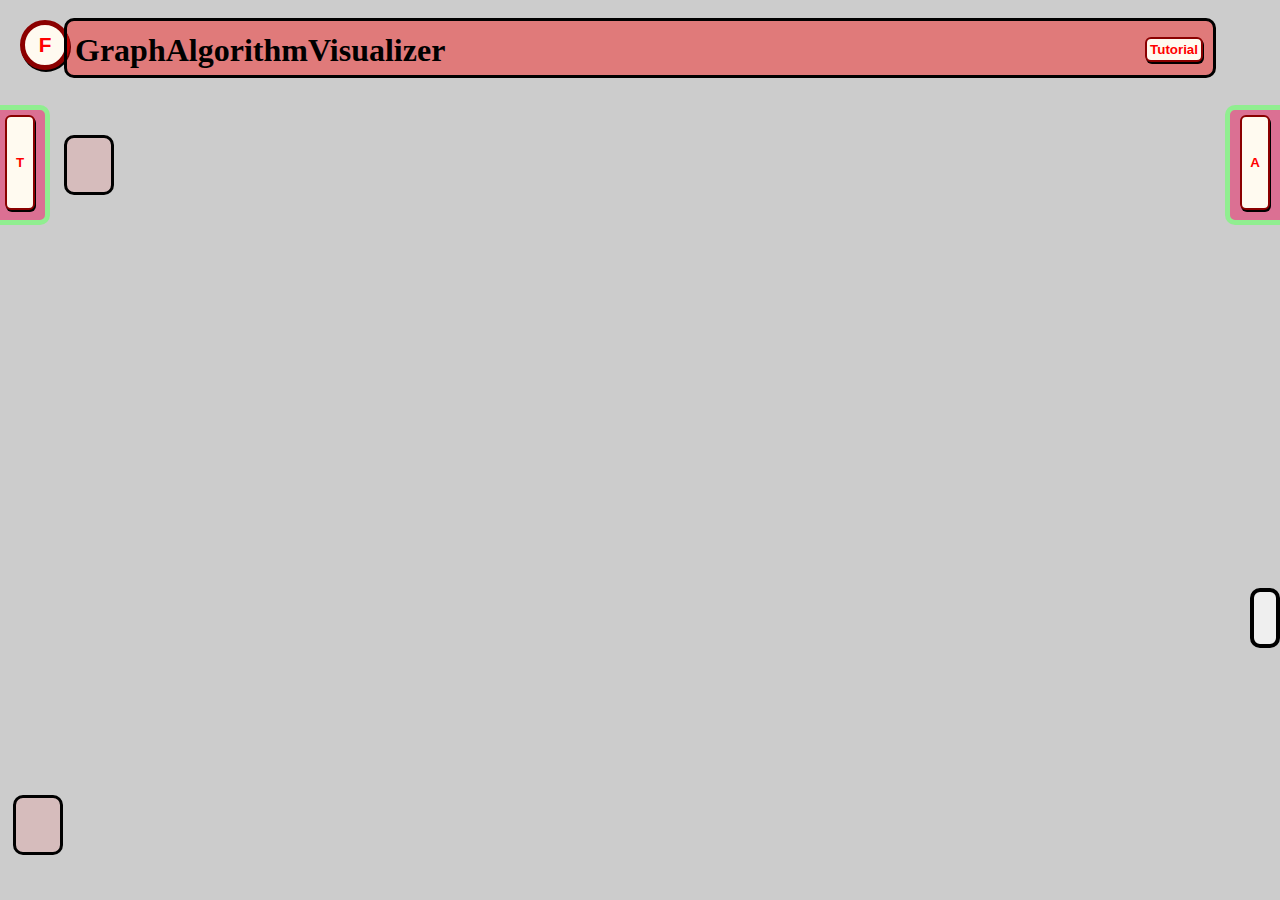
==== index.html @ 5e88e677 "fixed the arrow marker" ====
<!DOCTYPE html>
<html >
<head>
	<title>GraphAlgorithmVisualizer</title>
	<link rel="stylesheet" type="text/css" href="css/style.css">
	<link rel="stylesheet" type="text/css" href="css/id_style.css">
	<link rel="stylesheet" type="text/css" href="css/class_style.css">
	<link rel="stylesheet" type="text/css" href="css/anim_css.css">
	<link id="line_sheet" rel="stylesheet" type="text/css" href="css/line_style_normal_mode.css">
</head>
<!-- &#10094;
&#10095; -->
<body>
	<div id="slides" style="display:none;">
		<div class="slide_container">
			<div id="slide_no">
				1/17
			</div>
			<button id="skip_button" >SKIP</button>
			<button id="slide_previous" >&#10094;</button>
			<button id="slide_next" >&#10095;</button>
			<div class="my_slides" style="display: block;">
				<img src="images/first_slide.jpg" class="slide_image" height="400" width="800">
				<div class="text_tag">
					Text
				</div>
			</div>
			<div class="my_slides" style="display: none;">
				<img src="images/add_options.jpg" class="slide_image" height="400" width="800">
				<div class="text_tag">
					Text
				</div>
			</div>
			<div class="my_slides" style="display: none;">
				<img src="images/custom_node_additon.jpg" class="slide_image" height="400" width="800">
				<div class="text_tag">
					Text
				</div>
			</div>
			<div class="my_slides" style="display: none;">
				<img src="images/delete1.jpg" class="slide_image" height="400" width="800">
				<div class="text_tag">
					Text
				</div>
			</div>
			<div class="my_slides" style="display: none;">
				<img src="images/delete-2.jpg" class="slide_image" height="400" width="800">
				<div class="text_tag">
					Text
				</div>
			</div>
			<div class="my_slides" style="display: none;">
				<img src="images/foccus.jpg" class="slide_image" height="400" width="800">
				<div class="text_tag">
					Text
				</div>
			</div>
			<div class="my_slides" style="display: none;">
				<img src="images/move1.jpg" class="slide_image" height="400" width="800">
				<div class="text_tag">
					Text
				</div>
			</div>
			<div class="my_slides" style="display: none;">
				<img src="images/move2.jpg" class="slide_image" height="400" width="800">
				<div class="text_tag">
					Text
				</div>
			</div>
			<div class="my_slides" style="display: none;">
				<img src="images/connections1.jpg" class="slide_image" height="400" width="800">
				<div class="text_tag">
					Text
				</div>
			</div>
			<div class="my_slides" style="display: none;">
				<img src="images/connec.jpg" class="slide_image" height="400" width="800">
				<div class="text_tag">
					Text
				</div>
			</div>
			<div class="my_slides" style="display: none;">
				<img src="images/afterconnections.jpg" class="slide_image" height="400" width="800">
				<div class="text_tag">
					Text
				</div>
			</div>
			<div class="my_slides" style="display: none;">
				<img src="images/animation1.jpg" class="slide_image" height="400" width="800">
				<div class="text_tag">
					Text
				</div>
			</div>
			<div class="my_slides" style="display: none;">
				<img src="images/bake_animation.jpg" class="slide_image" height="400" width="800">
				<div class="text_tag">
					Text
				</div>
			</div>
			<div class="my_slides" style="display: none;">
				<img src="images/play_animation.jpg" class="slide_image" height="400" width="800">
				<div class="text_tag">
					Text
				</div>
			</div>
			<div class="my_slides" style="display: none;">
				<img src="images/delay.jpg" class="slide_image" height="400" width="800">
				<div class="text_tag">
					Text
				</div>
			</div>
			<div class="my_slides" style="display: none;">
				<img src="images/forward and back.jpg" class="slide_image" height="400" width="800">
				<div class="text_tag">
					Text
				</div>
			</div>
			<div class="my_slides" style="display: none;">
				<img src="images/generate.jpg" class="slide_image" height="400" width="800">
				<div class="text_tag">
					Text
				</div>
			</div>
			
		</div>
	</div>
	<div id="graph-container"  style="">
		<div id = "detail_tab" class="detail_tab_style" style="left: 100px; top: 100px; transform: scale(0);">
			<div id="curr_dis_tag" >
				<label>
					Curr Dis
				</label>
				<div id="curr_dis_value" style="color:black;">
					65
				</div>
			</div>
			<div id="new_dis_tag">
				<label>
					New Dis
				</label>
				<div id="curr_dis_value" style="color:black;">
					65
				</div>
			</div>
			<svg x = "0" y = "0" height = "100" width = "100">
				<path d="M-80 -100 L-80 -20 L-16 -20 L0 0 L16 -20 L80 -20 L80 -100 Z" style = "fill:lightseagreen;stroke:blueviolet;stroke-width:3 ;"/>
			</svg>
		</div>

		<button type="button" name="F"  id = "center_button">F</button>
		<div id="scroll_box" style="visibility: hidden;"></div>
		<div id="scroll_box_heap" style="visibility: hidden;"></div>
		<div id = "draw_area_container" style="left: 0.4px; top: 0.4px;">
			<svg  x = "0" y = "0" height = "100" width = "100" id = "draw_area" xmlns="http://www.w3.org/2000/svg" >
				<defs>
				    <marker id="arrow" markerWidth="10" markerHeight="10" refX="6" refY="1.5" orient="auto" markerUnits="strokeWidth">
				    	<!-- <path d="M0,0 L0,6 L9,3 z" fill="#f00" /> -->
				    	<path d="M0,0 L0,3 L4,1.5 z" fill="#c2789e" /> 
				    </marker>
			  	</defs>
			</svg>
		</div>
		<div  id="graph" style="left: 0.4px; top: 0.4px;">
		</div>
	</div>
	<div id = coding_area class="disappeared">
		<button  id="code_appear"></button>
		<div style="margin-bottom: 5px;">Graph-Generation Script editor</div>
		<div>
			<button id="generate">Generate</button>
			<button id="clear">Clear</button>
		</div>
		<textarea spellcheck="false" id = "code_editor" type="textarea" rows="5" cols="50" placeholder="Add the Graph-Generation-Script .......">1 2 2 4
1 3 2 1
1 6 2 2
2 3 2 3
2 4 2 0
3 6 2 10
3 4 2 6 
6 5 2 5 
4 5 2 8</textarea>
		<div><textarea id = code_editor_output type="textarea" rows="5" cols="5" readonly="true" placeholder="Output......."></textarea>
		</div>
	</div>
	<dialog id="dialog" >  
			<div>
				<label>
					Length Value 
					<input value="50" id = "num_input" type="number" name="guests"  >
				</label>
			</div>  
			<div>
				<label>Length(0 to 100) 
					<input id="dialog_slider" value = '50' type="range" name="satisfaction"
						min="0" max="100" step="1">
				</label>
			</div>
		<button id="hide">Close</button>
		<button id="connect">Connect</button>   
	</dialog>
	<!-- Header -->
	<h1  >GraphAlgorithmVisualizer<button id="tutorial_button" class="radio_buttons">Tutorial</button></h1>
	<h2 id="context_tab"></h2>
	<h2 id="i_button"></h2>
	<!-- Control Panel -->
	<div id="tools_panel" class = "control-panel tools_panel_disappear"  >
		<button class="radio_buttons panel_buttons" id="tools_panel_button" style="float: right; height: 100%; width: 30px;">T</button>
		<div class="options" >
			<label class = "radio_buttons">ADD<input  type="radio" name="mode" checked="true" id="add_button"></label>
			<label class = "radio_buttons">DELETE<input type="radio" name="mode" id="delete_button"></label>
			<label class = "radio_buttons">FOCUS<input type="radio" name="mode" id="focus_button"></label>
			<label class = "radio_buttons">MOVE<input type="radio" name="mode" id="move_button"></label>
			<label class = "radio_buttons">CONNECT<input type="radio" name="mode" id="connect_button"></label>	
		</div>
		<div style="margin-top: 10px;">
			<label  class="options"  >Connection Type
				<select id = "connections" name = "connections">
					<option>Bidirectional Unweighted</option>
					<option selected>Directional Unweighted</option>
					<option  >Bidirectional weighted</option>
					<option>Directional weighted</option>
				</select>
			</label>
		</div>
		<div style="margin-top: 10px; width: auto;float: left;">
			<label  class="options">Node Enum
				<select id = "Vertex_type" name = "Vertex_type">
					<option selected>1,2,3..</option>
					<option>Custom name</option>
				</select>
			</label>
		</div>
		<div class="options" style="float:right;">
			<button class="radio_buttons" id="recolor_button" style="font-weight: bolder;" title="clear all the coloring created by animations">Recolor</button>
			<button class="radio_buttons" id="layout_button" style="font-weight: bolder;" title="clear all the coloring created by animations">Layout</button>
			<button class="radio_buttons" id="clear_button" style="font-weight: bolder;" title="delete the graph">Clear Graph</button>
		</div>
		
	</div>
	<div id="animation_panel" class = "control-panel animation_panel_disappear"  >
		<button class="radio_buttons panel_buttons" id="animation_panel_button" >A</button>
		<div  class="options">
			<label>Algorithm
				<select  id = "algorithms">
					<option>Depth First Search</option>
					<option>Breadth First Search</option>
					<option>Dijsktra Algorithm</option>
					<option>Prims's Algorithm</option>
					<option>Kruskal Algorithm</option>
					<option>Articulation Points</option>
					<!-- <option>Finding Bridges</option>
					<option>Bellman Ford Algorithm</option> -->
					
				</select>
				<button class="radio_buttons" id="bake">Bake Animation</button>
				<div>
					<label>Delay<input id="speed_slider" value = '3' style="margin: 0px;" type="range" name="speed" min="1" max="10" step="1">
					<label id = "speed_label">1.5</label></label>
				</div>
			</label>
		</div>
		<div class="options">
			<button id="back_button" class="radio_buttons"><</button>
			<button id = "play" class="radio_buttons">Play</button>
			<button id="forward_button" class="radio_buttons">></button>
			<input id="animation_slider" value = '3' type="range" name="animation_slider" min="-1" max="10" step="1">
			<label id = "animation_label" readonly = "true" >1.5</label>
		</div> 
	</div>
<script type="text/javascript" src="js/classandfunction.js"></script>
<script type="text/javascript" src="js/scroll_heap.js"></script>
<script type="text/javascript" src="js/script.js"></script>

<script type="text/javascript" src="js/line_script.js"></script>
<script type="text/javascript" src="js/node_script.js"></script>
<script type="text/javascript" src="js/dialog.js"></script>
<script type="text/javascript" src="js/button.js"></script>
<script type="text/javascript" src="js/animation.js"></script>
<script type="text/javascript" src="js/animations/dfs.js"></script>
<script type="text/javascript" src="js/animations/bfs.js"></script>
<script type="text/javascript" src="js/animations/dijsktra.js"></script>
<script type="text/javascript" src="js/animations/prims.js"></script>
<script type="text/javascript" src="js/animations/kruskal.js"></script>
<script type="text/javascript" src="js/animations/cut_ver.js"></script>
<script type="text/javascript" src="js/layouts/spring_system_basic.js"></script>
<script type="text/javascript" src="js/layout.js"></script>
<script type="text/javascript" src="js/tutorial.js"></script>
<script type="text/javascript" src="js/tutorial_text.js"></script>
<script type="text/javascript" src="js/layouts/Fruchterman_Reingold.js"></script>
<script type="text/javascript" src="js/layouts/tut_layout.js"></script>


</body>
</html>
---- css/style.css ----
h1{
	pointer-events: none;
	height: 60px;align-content: center; 
	border: 3px solid black; 
	padding-top: 5px;
	padding-left: 8px;
	box-sizing: border-box; 
	border-radius: 10px;
	margin: 0px;
	box-sizing: border-box;
	position: absolute;
	left: 5%;
	top: 2%;
	width: 90%;
	background: lightseagreen;
	background-color:rgba(255, 0, 0, 0.4);
}

h2{
	text-align: center;
	pointer-events: none;
	height: 60px;align-content: center;
	border: 3px solid black; 
	padding-top: 10px;
	padding-left: 8px;
	padding-right: 8px;
	box-sizing: border-box; 
	border-radius: 10px;
	margin: 0px;
	box-sizing: border-box;
	position: absolute;
	width: auto;
	min-width: 50px;
	background-color:rgba(255, 123, 123, 0.2);
}

svg {
	pointer-events: none;
	overflow: visible;
}

body
{
	background-color: floralwhite;
	margin: 0px;
	padding: 0px;  
	overflow: hidden;
}

textarea:focus
{
	
	outline: none;
}

@keyframes slide-up {
    0% {
        transform: scale(0);
    }
    100% {
    	transform: scale(1.0);
        
    }
}
---- css/id_style.css ----
#context_tab
{
	left: 5%;
	top: 15%;
}

#i_button{

	left: 1%;
	bottom: 5%;
}

#slide_no
{
	width: 1px;
	float: left;
	font-size: 2em;
	font-weight: bolder;
}

#tutorial_button
{
	pointer-events: all;
	float:right; 
	margin-right: 10px;
	margin-top: 5px;
}

#skip_button
{
	box-shadow: 0 0 10px black;
	float: right;
	font-size: 1.1em;
	font-weight: bolder;
}

#slides
{
	z-index: 12;
	user-select: none;
	display: flex;
  justify-content: center;
  align-items: center;
  height:100vh;
  width: 100%;
  position: absolute;
  text-align: center;
  background-color: transparent ;

}

#slide_previous
{
	box-shadow: 0 0 10px black;
	user-select: none;
	clear: both;
	float: left;
	margin-top: 20%;
	height: 40px;
	width: 40px;
}

#slide_next
{
	box-shadow: 0 0 10px black;
	user-select: none;
	float: right;
	margin-top: 20%;
	height: 40px;
	width: 40px;
}

#dist_tag
{
	user-select: none;
	pointer-events:none;
	text-align: center;
	color: black;
	font-size: 2em;
}


#curr_dis_tag
{
	pointer-events:none;
	height: 50px;
	width: 50px;
	left: -65px;
	top: -90px;
	text-align: center;
	overflow-wrap: break-word;
	font-weight: bolder;
	font-size: 0.8em;
	color: white;
	position: absolute;
}
#new_dis_tag
{
	pointer-events:none;
	height: 50px;
	width: 50px;
	left: 15px;
	top: -90px;
	text-align: center;
	overflow-wrap: break-word;
	font-weight: bolder;
	font-size: 0.8em;
	color: white;
	position: absolute;
}
#scroll_box_heap
{
	z-index: 10;
  position:absolute ;
  background-color: gray;
  height: 280px;
  width: auto;
  width: 300px;
  left: 20px;
  top: 280px;
  overflow-y: scroll;
  overflow-x: hidden;
  background-color: rgba(255, 0, 0, 0.4);;
}
#scroll_box{
	z-index: 10;
	position: absolute;
	height: 280px;
	width: 150px;
	background: ghostwhite;
	left: 20px;
	top: 280px;
	border-radius: 3px;
	border: 4px solid seagreen;
	overflow-y: scroll;
	background-color: rgba(255, 0, 0, 0.4);;
}

#center_button
{
	font-size: 1.3em;
	font-weight: bold;
	position: absolute;
	cursor: pointer;
	left: 20px;
	width: 50px;
	height: 50px;
	top: 20px;
	border-radius: 50%;
	user-select: none;
	box-shadow: 1px 2px black;
	background: floralwhite;
	border: 5px solid darkred;
	color: red;
	text-align: center;
	padding: 3px;
	transition-property: background-color, letter-spacing,transform,font-size;
 	transition-duration: 0.5s ,0.3s,0.3s,0.3s;
 	transition-timing-function: ease, ease,ease;
}

#center_button:hover
{
	background-color: #67e4de;
	font-size: 1.7em;
	
}

#dialog
{
	z-index: 11;
	position: fixed;
	left: 100px;
	top: 300px;
	width: 50%;
	background-color: lightgreen;
	color: black;
	font-weight: bolder;
	border: 4px solid yellow;
	border-radius: 10px;
}

#coding_area
{
	z-index: 10;
	transition-property: right;
	transition-duration: 0.3s;
	transition-timing-function: ease;
	color: #33001a;
	font-weight: bolder;
	overflow:none;
	border-radius: 10px;
	width: 25%;
	min-width: 30px;
	position: fixed;
	background: #cc6699;
	box-sizing: border-box;
	border: 5px solid darkviolet;
	padding: 30px;
	bottom: 20px;
}

#coding_area>button:hover
{
	background: red;
}

#coding_area>div
{
	font-weight: bold;
	margin-bottom: 5px;
}
#coding_area>button
{
	width: 30px;
	height: 60px;
	position: absolute;
	left: -35px;
	top: 160px;
	border-radius: 10px;
	border: 4px solid black;
}

#coding_area>div>button:hover
{
	background: red;
}

#coding_area>div>button
{
	height: 30px;
	margin-right: 7px;
	left: -35px;
	top: 160px;
	font-weight: bolder;
	border-radius: 10px;
	border: 4px solid black;
}

#code_editor
{
	box-sizing: border-box;
	spellcheck : "false";
	border-radius: 10px;
	height: 200px;
	width: 100%;
	background: #52527a;
	color: orange;
	font-size: 1.5em;
	font-weight: bolder;

}

#tools_panel
{
	top:100px;
}


#animation_panel
{
	transition-property: right;
	transition-duration: 0.3s;
	/*right: -500px;*/ 
	top:100px;
}

#animation_panel>button{
	float: left; 
	height: 100%; 
	width: 30px; 
	margin-right: 20px;
}

#code_editor_output
{
	box-sizing: border-box;
	border-radius: 10px;
	background: #52527a;
	width: 100%;
	color: orange;
	font-size: 1.5em;
	font-weight: bolder;

}

#graph-container
{
	box-sizing: border-box;
	overflow: hidden; 
	position :relative;
	background: #cccccc;
	width: 100%;
	height: 100vh; 
	padding-left: 0px;
}

#draw_area
{
	margin:0px; 
	padding: 0px;
	overflow: visible;
	pointer-events: none;
	overflow: visible;
}

#draw_area_container
{
	pointer-events: none;
	transform-origin: top left; 
	position: absolute;
}

#control-panel
{
	z-index: 10;
	border-radius: 10px;
	user-select: none;
	position: relative;
	width:550px ;
	background: palevioletred;
	box-sizing: border-box;
	border: 5px solid lightgreen;
	height: 120px;
	margin: 5px 5px 5px 0px;
	color: darkgreen;
	padding: 10px;
	padding-top: 5px;
}

#graph
{
	position: absolute;
	left: 0px;
	top: 0px;
	transform-origin: top left;
	pointer-events: none;
	width: 100px;
	height: 100px;
	margin:0px; 
	padding: 0px;  
}
---- css/class_style.css ----
.detail_tab_style
{

	pointer-events:none;
	position: absolute;
	opacity: 100%;
}

.text_tag
{
	margin-top: 20px;
	height: 120px;
	overflow-wrap: normal;
	overflow-y: auto;
	display: inline-block;
	text-align: left;
	font-weight: bolder;
	font-size: 1.1em;
	font-weight: bolder;
	width: 800px;
}

.slide_number_tag
{
	user-select: none;
	font-size: 2em;
}

.slide_container
{
	user-select: none;
	text-align: center;
	width: 1100px;
	height: 600px;
	padding-top: 2%;
	background: lightseagreen;
	border-radius: 20px;
	border: 10px solid darkviolet;
}

.slide_image
{
	user-select: none;
	border-radius: 20px;
	box-shadow:0 0 10px ;
	/*box-shadow: blur;*/
	/*background-blend-mode: all;*/
	border: 10px solid palevioletred;
}

.dis_tab_style
{
	pointer-events:none;
	position: absolute;
	opacity: 100%;
	transform-origin: top left;
	transition-property: transform;
	transition-duration: 0.3s;
	transition-timing-function: ease-in;
}

.scroll_box__heap_element
{

  user-select: none;
  box-sizing:border-box;
  height: 40px;
  text-align: center;
  margin-right: 2px;
}

.dijsktra_distance_tag
{
	pointer-events:none;
	user-select: none;
	position: absolute;
	left: ;
}

.scroll_box__heap_element_name
{
  user-select: none;
  box-sizing: border-box;
  border: 4px solid yellow;
  border-radius: 10px;
  background: palevioletred;
  float: left;
  width: 70%;
  height: 100%;
  font-size: 1.3em;
}

.scroll_box__heap_element_value
{
	user-select: none;
  box-sizing: border-box;
  border: 4px solid yellow;
  border-radius: 10px;
  background: palevioletred;
  height: 100%;
  width:  30%;
  float: left;
  font-size: 1.3em;
}


.scroll_box_element{
	user-select: none;
	height: 40px;
	border: 2px solid palevioletred;
	width: 100%;
	overflow-x: hidden;
	background: palevioletred;
	border:2px solid yellow;
	overflow-y: hidden;
	text-align: center;
	padding-left: 4px;
	box-sizing: border-box;
	padding-top: 7px;
	font-weight: bold;
}

.disappeared
{
	
	right:-25%;
}

.appeared
{
	right: 0px;
}

.svg_graphics{
	position: absolute; 
}


.radio_buttons:hover , .smooth:focus
{
	background-color: #67e4de;
	transform: scale(1.1);
}



.radio_buttons
{
	cursor: pointer;
	border-radius: 6px;
	user-select: none;
	box-shadow: 1px 2px black;
	background: floralwhite;
	border: 2px solid darkred;
	color: red;
	text-align: center;
	padding: 3px;
	transition-property: background-color, letter-spacing,transform;
 	transition-duration: 0.5s ,0.3s,0.3s;
 	transition-timing-function: ease, ease,ease;
 	font-weight: bolder;
}

.options
{
	text-shadow: 0.1px 0.2px black;
	font-stretch: ultra-expanded;
	font-weight: bold;
	margin: 7px;
	padding-left: 10px;
}

.panel_buttons
{
	height: 100%;
}

.control-panel
{
	z-index: 11;
	position: absolute;
	transition-property: right;
	transition-property: left;
	transition-duration: 0.3s;
	border-radius: 10px;
	user-select: none;
	width:550px ;
	background: palevioletred;
	box-sizing: border-box;
	border: 5px solid lightgreen;
	height: 120px;
	margin: 5px 5px 5px 0px;
	color: darkgreen;
	padding: 10px;
	padding-top: 5px;
}

.node:hover {
	background: lightseagreen;
	transform: scale(1.2);
}


.node{
	animation: slide-up 0.4s ease;
	transition-property: height,width,border,background,transform;
	transition-duration:0.3s ;
	user-select: none;
	pointer-events:all;
	/*overflow: visible visible;*/
	font-weight: bold;
	cursor: pointer;
	color: black;
	text-align: center;
	padding-top:13px;
	padding-bottom:12.5px;
	position: absolute; 
	left: 100px;
	top: 20px; 
	background: palevioletred;
	height: 50px;
	width: 50px;
	border-radius: 50%; 
	box-sizing:border-box; 
	border:4px solid #c2789e;
	/*text-overflow:  ellipsis " [..]";*/
}
---- css/anim_css.css ----
.animation_panel_appear
{
	right: 0px;
}

.animation_panel_disappear
{
	right: -500px;
}

.tools_panel_appear
{
	left: 20px; 
}

.tools_panel_disappear
{
	left: -500px;
}
---- css/line_style_normal_mode.css ----
line{
	/*stroke: saddlebrown;*/
	/*stroke: #e69e32;*/
	/*stroke: #f2960c;*/
	stroke: #c2789e;
	/*outline: 1px solid black;*/
	stroke-width:8;
	pointer-events:all;
}



rect{
	box-sizing: border-box;
	fill:#67e4de;
	stroke-width:3;
	stroke:#ff6666;
	pointer-events:all;
}


text{

	stroke: darkolivegreen;
}
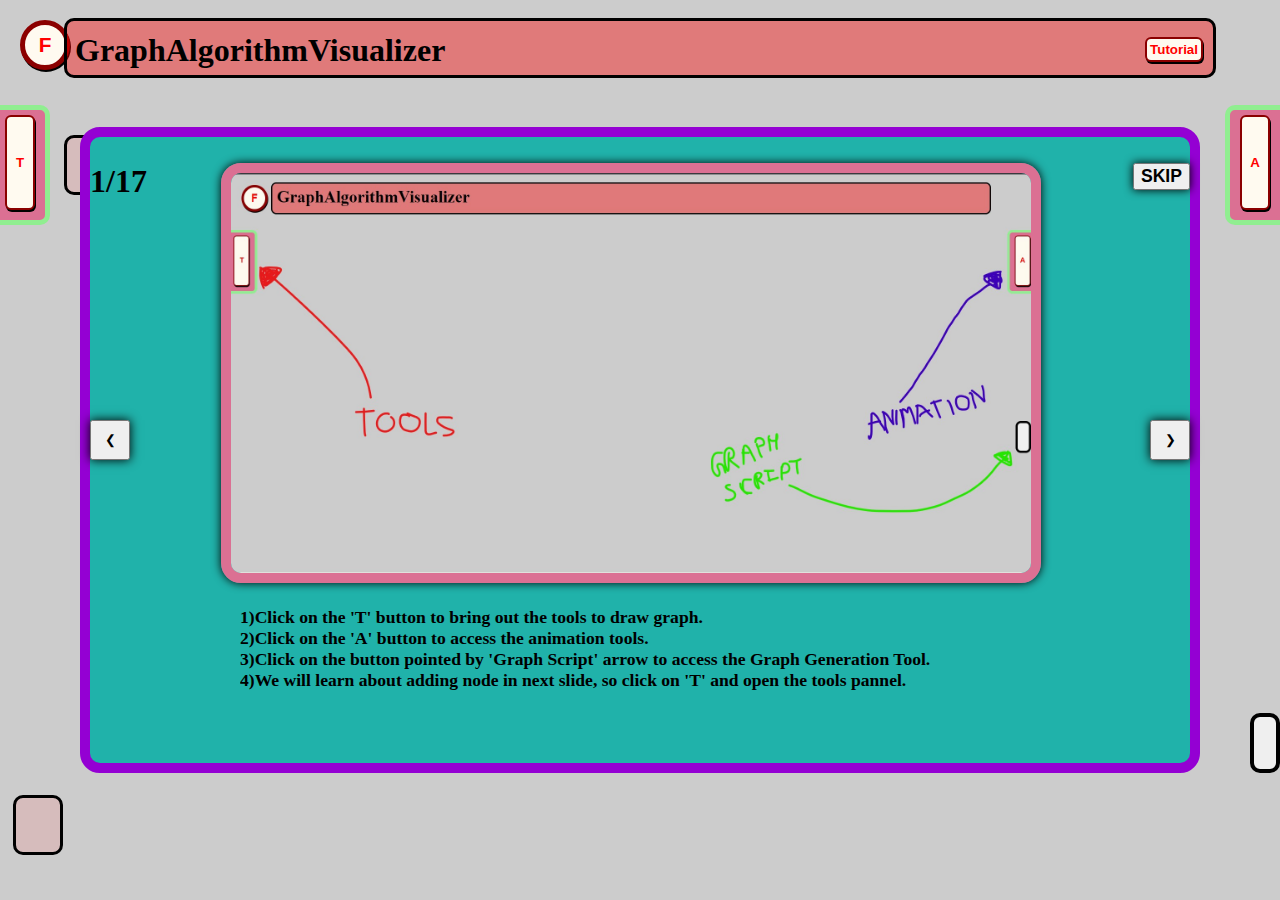
==== commit 13b2ba93: "changed some HTML" ====
--- a/index.html
+++ b/index.html
@@ -11,7 +11,7 @@
 <!-- &#10094;
 &#10095; -->
 <body>
-	<div id="slides" style="display:none;">
+	<div id="slides" style="display:flex;">
 		<div class="slide_container">
 			<div id="slide_no">
 				1/17
@@ -170,17 +170,32 @@
 			<button id="generate">Generate</button>
 			<button id="clear">Clear</button>
 		</div>
-		<textarea spellcheck="false" id = "code_editor" type="textarea" rows="5" cols="50" placeholder="Add the Graph-Generation-Script .......">1 2 2 4
-1 3 2 1
-1 6 2 2
-2 3 2 3
-2 4 2 0
-3 6 2 10
-3 4 2 6 
-6 5 2 5 
-4 5 2 8</textarea>
-		<div><textarea id = code_editor_output type="textarea" rows="5" cols="5" readonly="true" placeholder="Output......."></textarea>
-		</div>
+		<textarea spellcheck="false" id = "code_editor" type="textarea" rows="5" cols="50" placeholder="Add the Graph-Generation-Script .......">1 2 3 98
+1 22 3 62
+2 3 3 89
+2 22 3 58
+3 22 1 0
+3 14 3 57
+3 8 3 88
+4 22 3 87
+4 5 3 31
+5 6 3 26
+5 22 1 0
+6 22 3 28
+6 7 3 167
+7 22 3 76
+7 25 3 98
+8 9 3 12
+8 25 1 0
+9 25 3 25
+10 25 3 43
+10 16 3 62
+13 25 3 61
+13 16 3 73
+14 25 3 43
+16 25 3 15</textarea>
+		<!-- <div><textarea id = code_editor_output type="textarea" rows="5" cols="5" readonly="true" placeholder="Output......."></textarea>
+		</div> -->
 	</div>
 	<dialog id="dialog" >  
 			<div>
--- a/css/id_style.css
+++ b/css/id_style.css
@@ -36,9 +36,9 @@
 
 #slides
 {
-	z-index: 12;
-	user-select: none;
-	display: flex;
+  z-index: 12;
+  user-select: none;
+  display: flex;
   justify-content: center;
   align-items: center;
   height:100vh;
@@ -284,6 +284,11 @@
 
 }
 
+body
+{
+	width: 500vh;
+}
+
 #graph-container
 {
 	box-sizing: border-box;
--- a/css/class_style.css
+++ b/css/class_style.css
@@ -1,6 +1,6 @@
 .detail_tab_style
 {
-
+	z-index: 10;
 	pointer-events:none;
 	position: absolute;
 	opacity: 100%;
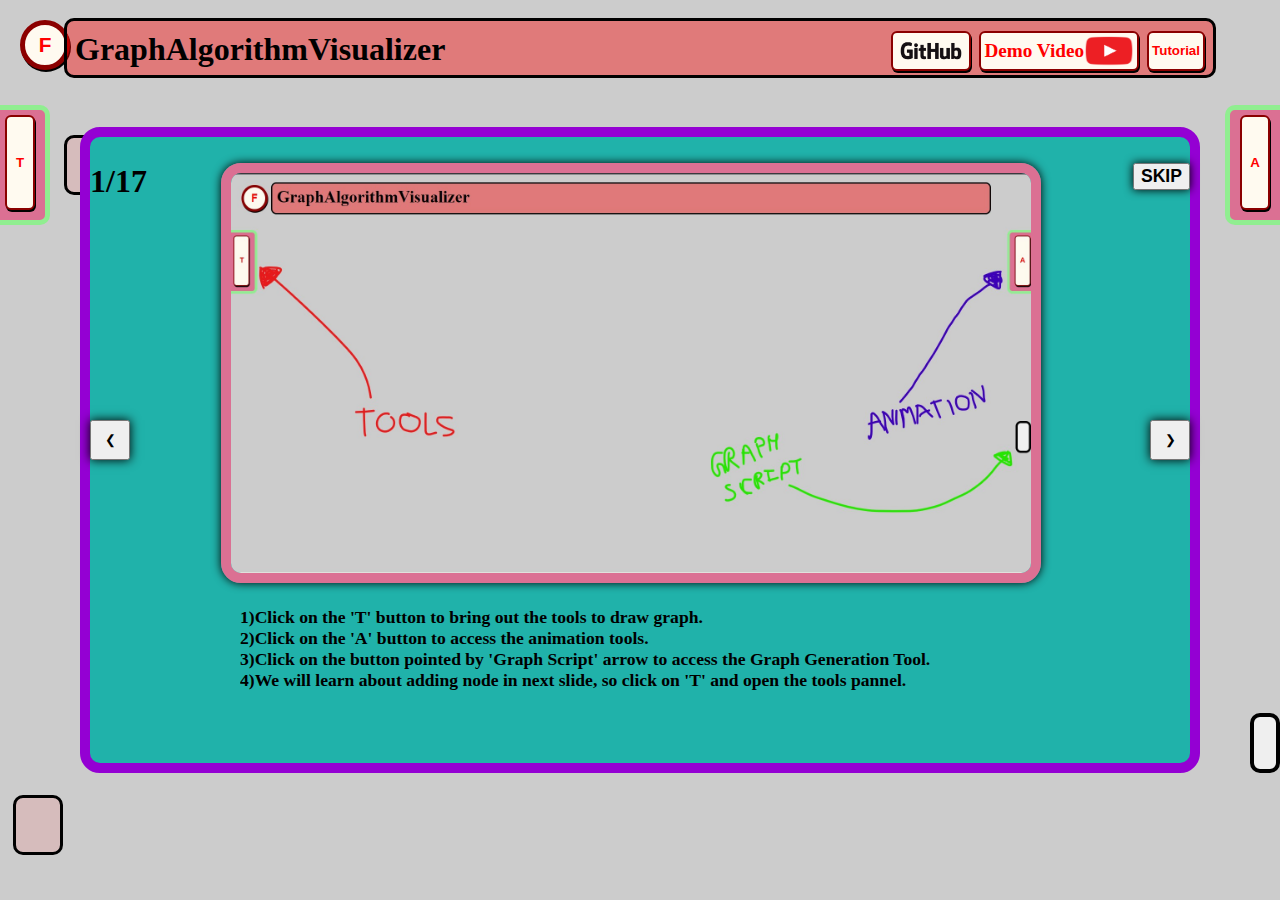
==== commit 9ed28a5c: "added links to yt and git repo" ====
--- a/index.html
+++ b/index.html
@@ -1,3 +1,4 @@
+<!-- https://youtu.be/ex5K2wV2pDk -->
 <!DOCTYPE html>
 <html >
 <head>
@@ -8,10 +9,8 @@
 	<link rel="stylesheet" type="text/css" href="css/anim_css.css">
 	<link id="line_sheet" rel="stylesheet" type="text/css" href="css/line_style_normal_mode.css">
 </head>
-<!-- &#10094;
-&#10095; -->
 <body>
-	<div id="slides" style="display:flex;">
+	<div id="slides"  style=" display:flex;">
 		<div class="slide_container">
 			<div id="slide_no">
 				1/17
@@ -170,30 +169,57 @@
 			<button id="generate">Generate</button>
 			<button id="clear">Clear</button>
 		</div>
-		<textarea spellcheck="false" id = "code_editor" type="textarea" rows="5" cols="50" placeholder="Add the Graph-Generation-Script .......">1 2 3 98
-1 22 3 62
-2 3 3 89
-2 22 3 58
-3 22 1 0
-3 14 3 57
-3 8 3 88
-4 22 3 87
-4 5 3 31
-5 6 3 26
-5 22 1 0
-6 22 3 28
-6 7 3 167
-7 22 3 76
-7 25 3 98
-8 9 3 12
-8 25 1 0
-9 25 3 25
-10 25 3 43
-10 16 3 62
-13 25 3 61
-13 16 3 73
-14 25 3 43
-16 25 3 15</textarea>
+		<textarea spellcheck="false" id = "code_editor" type="textarea" rows="5" cols="50" placeholder="Add the Graph-Generation-Script .......">1 2 3 1
+1 3 3 2
+1 4 3 3
+1 5 3 4
+1 16 3 5
+1 11 3 1
+2 17 3 2
+2 6 3 3
+3 7 3 4
+3 10 3 5
+4 9 3 1
+4 6 3 2
+5 8 3 3
+5 17 3 4
+5 16 3 5
+6 8 3 1
+6 19 3 2
+6 13 3 3
+6 7 3 4
+6 9 3 5
+6 18 3 1
+7 17 3 2
+7 12 3 3
+7 14 3 4
+7 9 3 5
+8 19 3 6
+9 15 3 7
+9 18 3 1
+10 12 3 2
+10 16 3 3
+10 11 3 4
+11 16 3 5
+13 18 3 6
+14 15 3 7
+15 18 3 8
+16 17 3 9
+17 20 3 10
+19 20 3 1
+7 20 3 2
+7 21 3 3
+7 22 3 4
+7 23 3 5
+8 20 3 2
+8 21 3 3
+8 22 3 4
+8 23 3 5
+9 20 3 1
+9 21 3 2
+9 22 3 3
+9 23 3 4
+9 24 3 5</textarea>
 		<!-- <div><textarea id = code_editor_output type="textarea" rows="5" cols="5" readonly="true" placeholder="Output......."></textarea>
 		</div> -->
 	</div>
@@ -214,7 +240,16 @@
 		<button id="connect">Connect</button>   
 	</dialog>
 	<!-- Header -->
-	<h1  >GraphAlgorithmVisualizer<button id="tutorial_button" class="radio_buttons">Tutorial</button></h1>
+	<h1>GraphAlgorithmVisualizer
+		
+		<button style="height: 40px; " id="tutorial_button" class="radio_buttons links">Tutorial</button>
+		<a target="_blank" href="https://youtu.be/ex5K2wV2pDk" style="font-size: 0.6em;"  class="radio_buttons links" >
+			Demo Video<img  height="30px" width="50px" src="images/1x/ytlogo.png" >
+		</a>
+		<a target="_blank" href="https://github.com/KridaCreations/graph" style="font-size: 0.6em;"  class="radio_buttons links" >
+			<img  height="30px" width="70px" src="images/1x/GitHub_Logo.png" >
+		</a>
+	</h1>
 	<h2 id="context_tab"></h2>
 	<h2 id="i_button"></h2>
 	<!-- Control Panel -->
@@ -301,8 +336,6 @@
 <script type="text/javascript" src="js/layout.js"></script>
 <script type="text/javascript" src="js/tutorial.js"></script>
 <script type="text/javascript" src="js/tutorial_text.js"></script>
-<script type="text/javascript" src="js/layouts/Fruchterman_Reingold.js"></script>
-<script type="text/javascript" src="js/layouts/tut_layout.js"></script>
 
 
 </body>
--- a/css/id_style.css
+++ b/css/id_style.css
@@ -18,13 +18,13 @@
 	font-weight: bolder;
 }
 
-#tutorial_button
+/*#tutorial_button
 {
 	pointer-events: all;
 	float:right; 
 	margin-right: 10px;
 	margin-top: 5px;
-}
+}*/
 
 #skip_button
 {
--- a/css/class_style.css
+++ b/css/class_style.css
@@ -1,3 +1,22 @@
+.links
+{
+	/*pointer-events: all;
+	
+	margin-right: 10px;
+	margin-top: 5px;*/
+	text-decoration: none;
+	float:right; 
+	display: flex; 
+	justify-content: center; 
+	align-items: center; 
+	/*margin:5px; */
+	padding-top: 4px; 
+	height:30px; 
+	margin-right: 8px; 
+	/*font-size: 15px;*/
+}
+
+
 .detail_tab_style
 {
 	z-index: 10;
@@ -146,6 +165,7 @@
 
 .radio_buttons
 {
+	pointer-events: all;
 	cursor: pointer;
 	border-radius: 6px;
 	user-select: none;
--- a/css/line_style_normal_mode.css
+++ b/css/line_style_normal_mode.css
@@ -1,5 +1,6 @@
 
 line{
+	user-select: none;
 	/*stroke: saddlebrown;*/
 	/*stroke: #e69e32;*/
 	/*stroke: #f2960c;*/
@@ -12,6 +13,7 @@
 
 
 rect{
+	user-select: none;
 	box-sizing: border-box;
 	fill:#67e4de;
 	stroke-width:3;
@@ -21,6 +23,7 @@
 
 
 text{
-
+	user-select: none;
+	color: red;
 	stroke: darkolivegreen;
 }